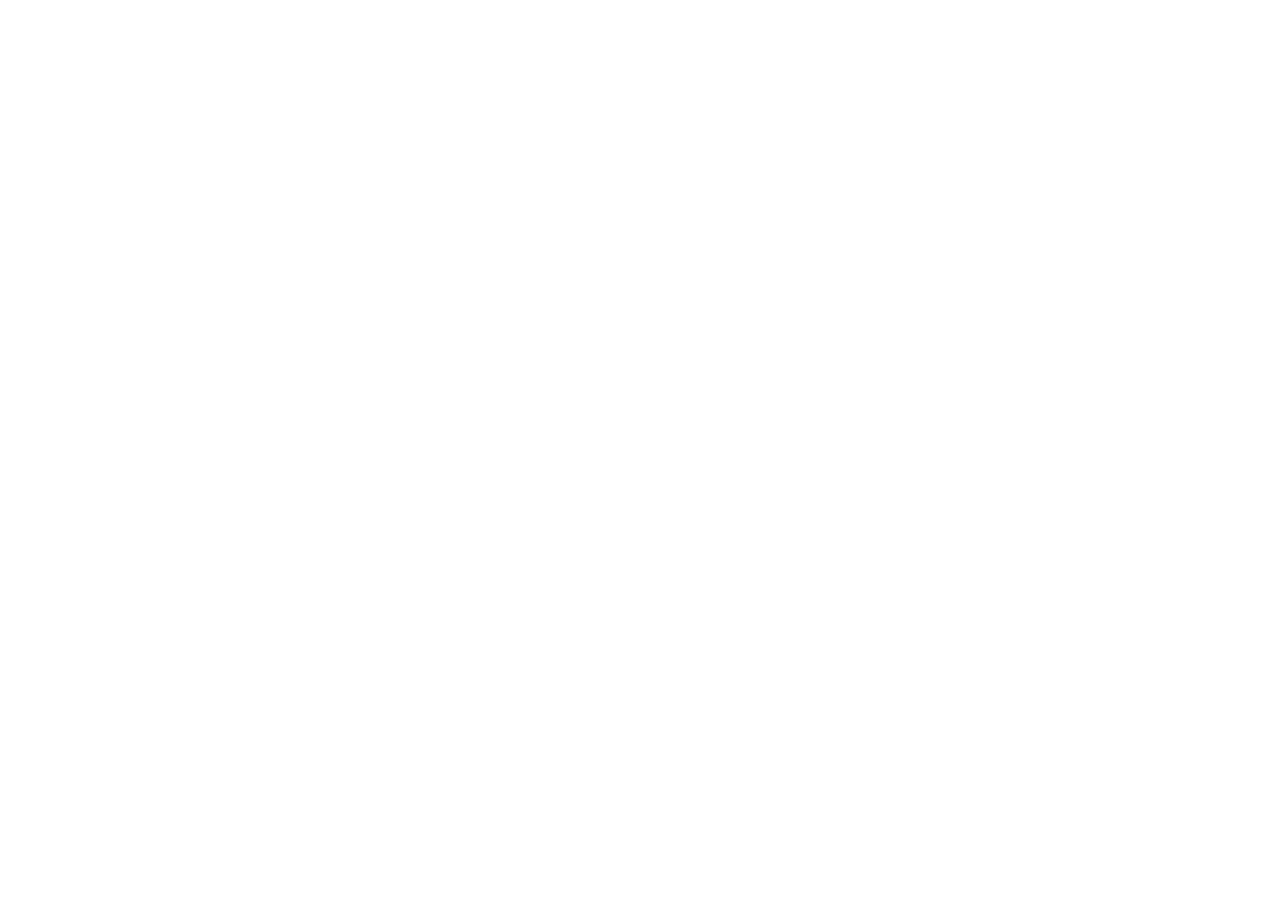
==== html5/index.html @ 4f1c94ef "20211204 1314" ====
<!-- tagi które weszly w html 5 -->
<!DOCTYPE html>
<html lang="en">
<head>
    <meta charset="UTF-8">
    <meta http-equiv="X-UA-Compatible" content="IE=edge">
    <meta name="viewport" content="width=device-width, initial-scale=1.0">
    <title>html5 cwiczenie</title>
</head>
<body>
  
  <!-- zamiast np div class="footer", div class="main" itd -->
<header>
    <nav>
    </nav>
</header>
<main>
    <h1></h1>
    <aside>
    </aside>
    <section>
        <article></article>
    </section>

</main>
<footer>
</footer>
</body>
</html>
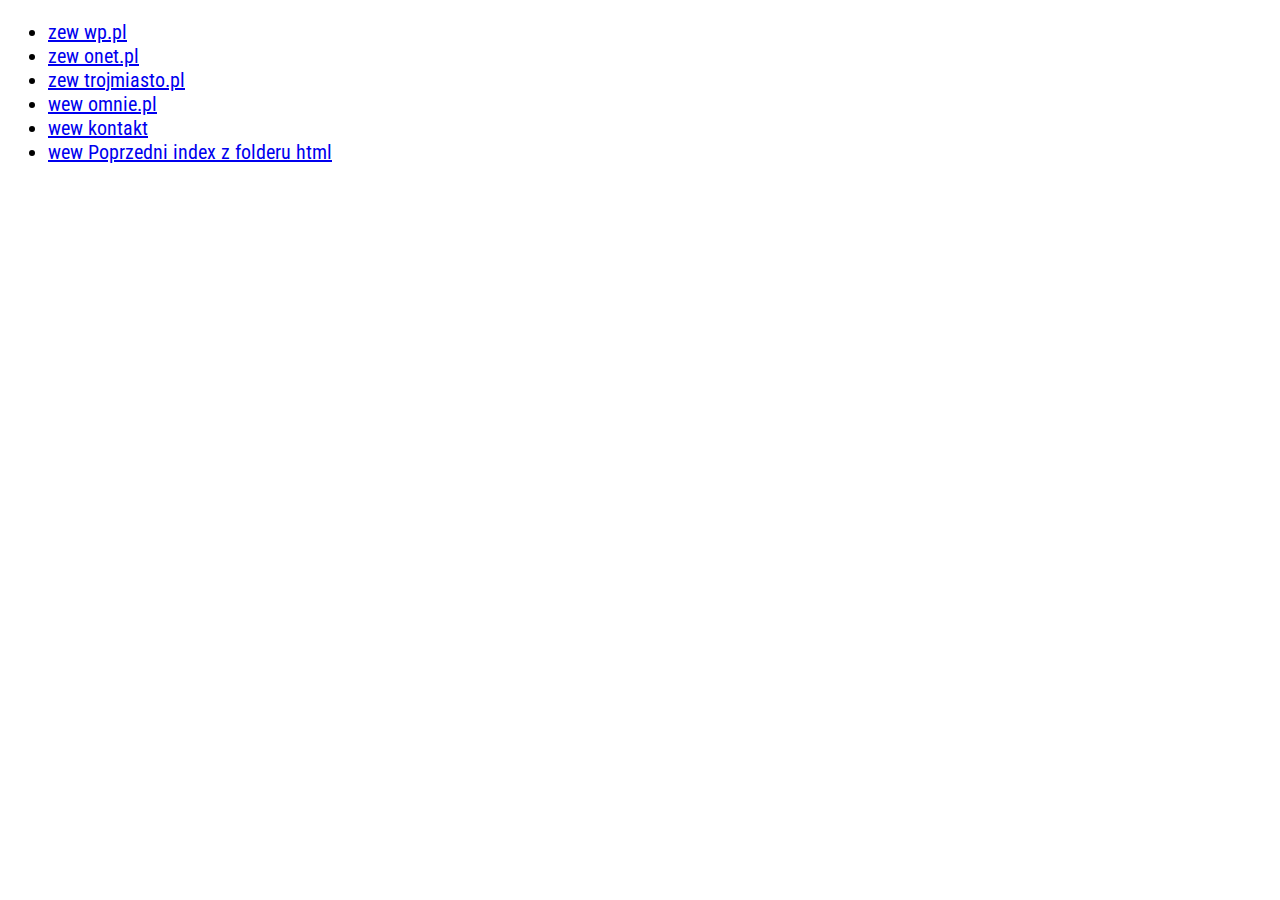
==== commit 4e9245f3: "20211204 1513" ====
--- a/html5/index.html
+++ b/html5/index.html
@@ -7,12 +7,26 @@
     <meta http-equiv="X-UA-Compatible" content="IE=edge">
     <meta name="viewport" content="width=device-width, initial-scale=1.0">
     <title>html5 cwiczenie</title>
+    <link rel="preconnect" href="https://fonts.googleapis.com">
+    <link rel="preconnect" href="https://fonts.gstatic.com" crossorigin>
+    <link href="https://fonts.googleapis.com/css2?family=Corinthia:wght@400;700&family=Roboto+Condensed:ital,wght@0,300;1,300&display=swap"
+        rel="stylesheet">
+        <!-- tu juz mamy dostep do nich -->
+        <link rel="stylesheet" href="./css/style.css">
 </head>
 <body>
   
   <!-- zamiast np div class="footer", div class="main" itd -->
 <header>
     <nav>
+        <ul>
+            <li><a href="http://wp.pl" target="_blank"> zew wp.pl</a></li>
+            <li><a href="http://onet.pl" target="_blank"> zew onet.pl</a></li>
+            <li><a href="http://trojmiasto.pl" target="_blank">zew trojmiasto.pl</a></li>
+            <li><a href="./omnie.html" target="_blank">wew omnie.pl</a></li>
+           <li><a href="./kontakt.html" target="_blank">wew kontakt</a></li>
+            <li><a href="C:\Users\Anna_\OneDrive\Dokumenty\JAVA kurs\JAVAgda49\html_css_js\html\index.html" target="_blank">wew Poprzedni index z folderu html</a></li>
+        </ul>
     </nav>
 </header>
 <main>
--- a/html5/css/style.css
+++ b/html5/css/style.css
@@ -0,0 +1,8 @@
+
+body{
+    font-family: 'Roboto Condensed', sans-serif;
+    font-size: 20px;
+}
+
+
+
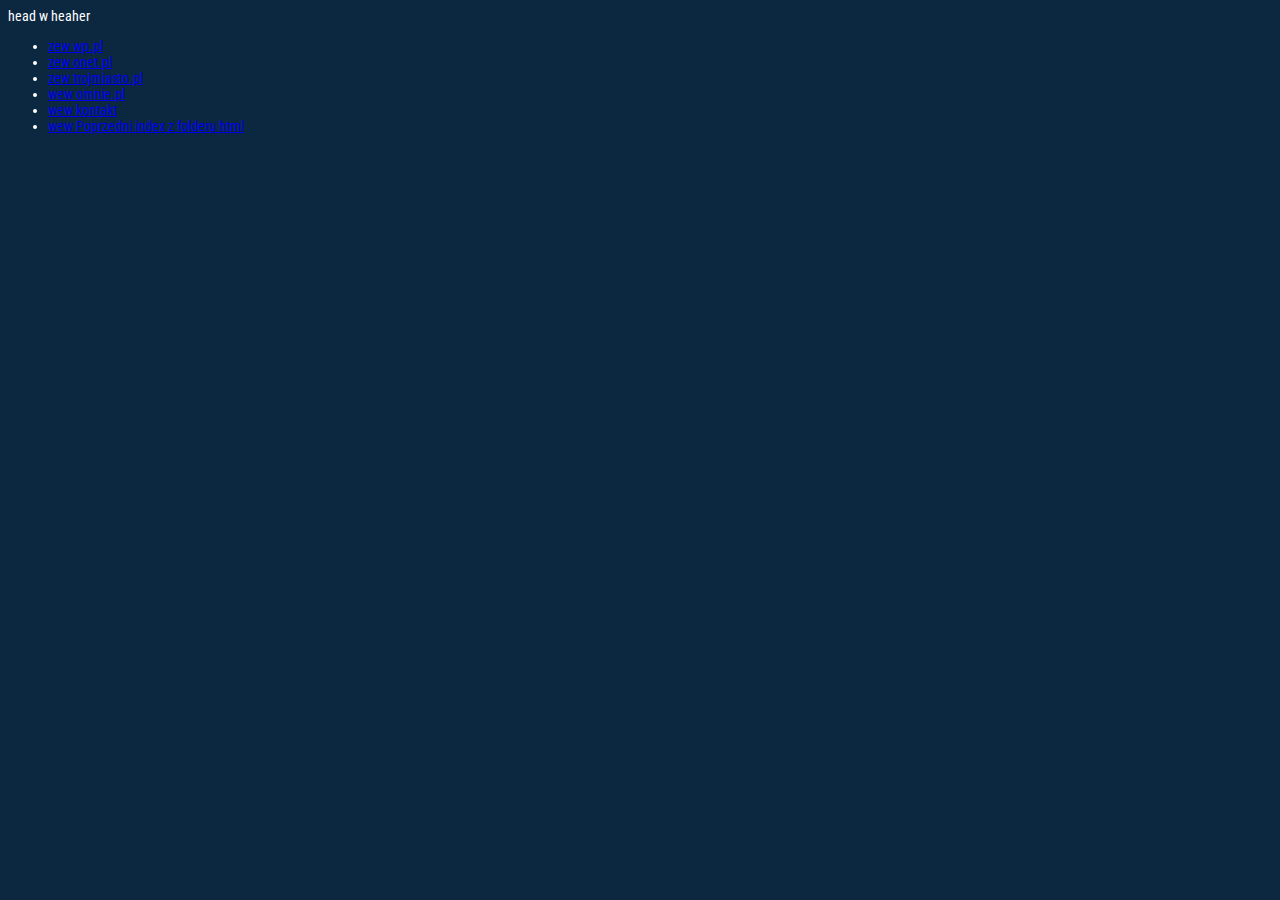
==== commit 4affbf4f: "20211105 11:02" ====
--- a/html5/index.html
+++ b/html5/index.html
@@ -18,6 +18,7 @@
   
   <!-- zamiast np div class="footer", div class="main" itd -->
 <header>
+    <div class="head">head w heaher</div>
     <nav>
         <ul>
             <li><a href="http://wp.pl" target="_blank"> zew wp.pl</a></li>
--- a/html5/css/style.css
+++ b/html5/css/style.css
@@ -1,8 +1,69 @@
+/* body, selector  - są tez rozne typy */
+/* https://www.w3schools.com/cssref/css_selectors.asp */
 
 body{
     font-family: 'Roboto Condensed', sans-serif;
-    font-size: 20px;
+    font-size: 14px;
+    color: #ffffff;
+    background-color: #0C2840;
+}
+
+h1 {
+color: #A3BFBF;
+font-weight: 600;
+}
+
+/* 
+6. Sekcji footer dodaj klase .bottom i dodaj jej ramkę w kolorze #F2E6CE, ustaw jej padding na
+10px z gory i dołu oraz 5px z prawej i lewej strony, */
+/* kropki wskazuja na to co w class */
+
+.bottom {
+    color: crimson;
+    border-style: double;
+    border-color:#F2E6CE ;
+    padding-top: 10px;
+    padding-left: 5px;
+    padding-bottom: 5px;
+    padding-right: 5px;
+}
+/* #main {
+    background-color: brown !important;
+} */
+
+/* 7. Do sekcji header dodaj klasę .head oraz nadaj jej padding o wartości 20px. */
+header.head {
+    padding-right: 20px;
+    padding-left: 20px;
+    padding-top: 20px;
+    padding-bottom: 20px;
+    /* zgornie z ruchem wskazowek zegara  gora,prawo,dol, lea*/
+    margin: 20px 5 px 20px 10 px;
+/* góra/dół   */
+    margin: 20px 5px;
+
+    /* gora lewo/prawo doly */
+    margin: 20px 5 px 10px
+
+    /* nadpisuje kolejne - nie dodaje, analogicznie padding */
+
+    
 }
 
 
+form#contactForm {
+    width: 50%;
+}
 
+
+/* form#contactForm >label  -  zadziala tylko na bezposrednim dziecku (nie zadziala dla labela w labelu */
+
+/* kazdy label */
+form#contactForm label {
+    display :flex;
+    flex-direction: column;
+    }
+
+
+
+
